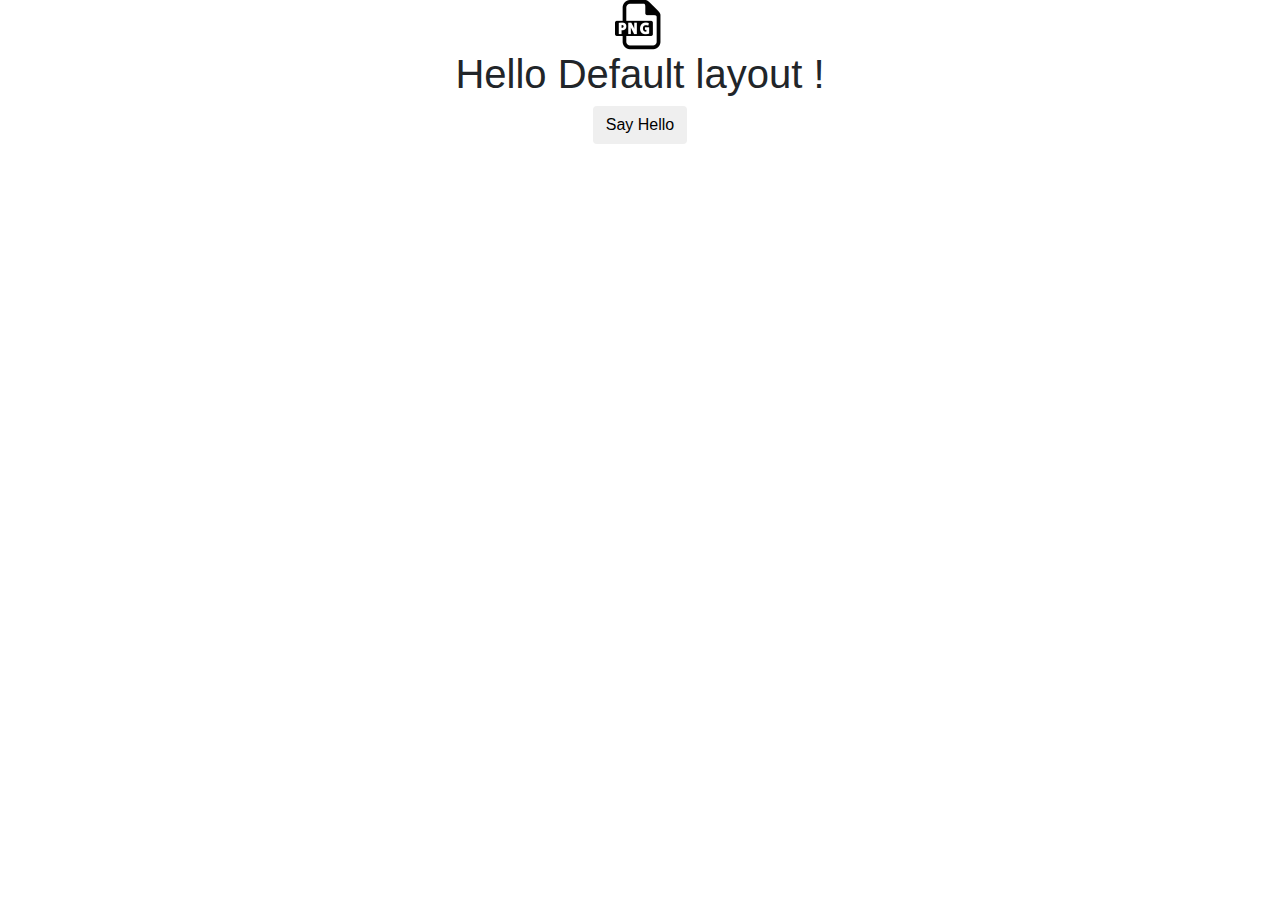
==== index.html @ 0be49eda "News ticker base. A simple framework . Initial commit ." ====
<!DOCTYPE html>
<html>
<head>
    <meta charset="utf-8" />
    <meta http-equiv="X-UA-Compatible" content="IE=edge">
    <title>News Feed</title>
    <meta name="viewport" content="width=device-width, initial-scale=1">
</head>
<body>
    <div id="fnfNewsTicker">
        <span>Loading...</span>
    </div>

    <script type="text/javascript" src="./app.js"></script>
</body>
</html>
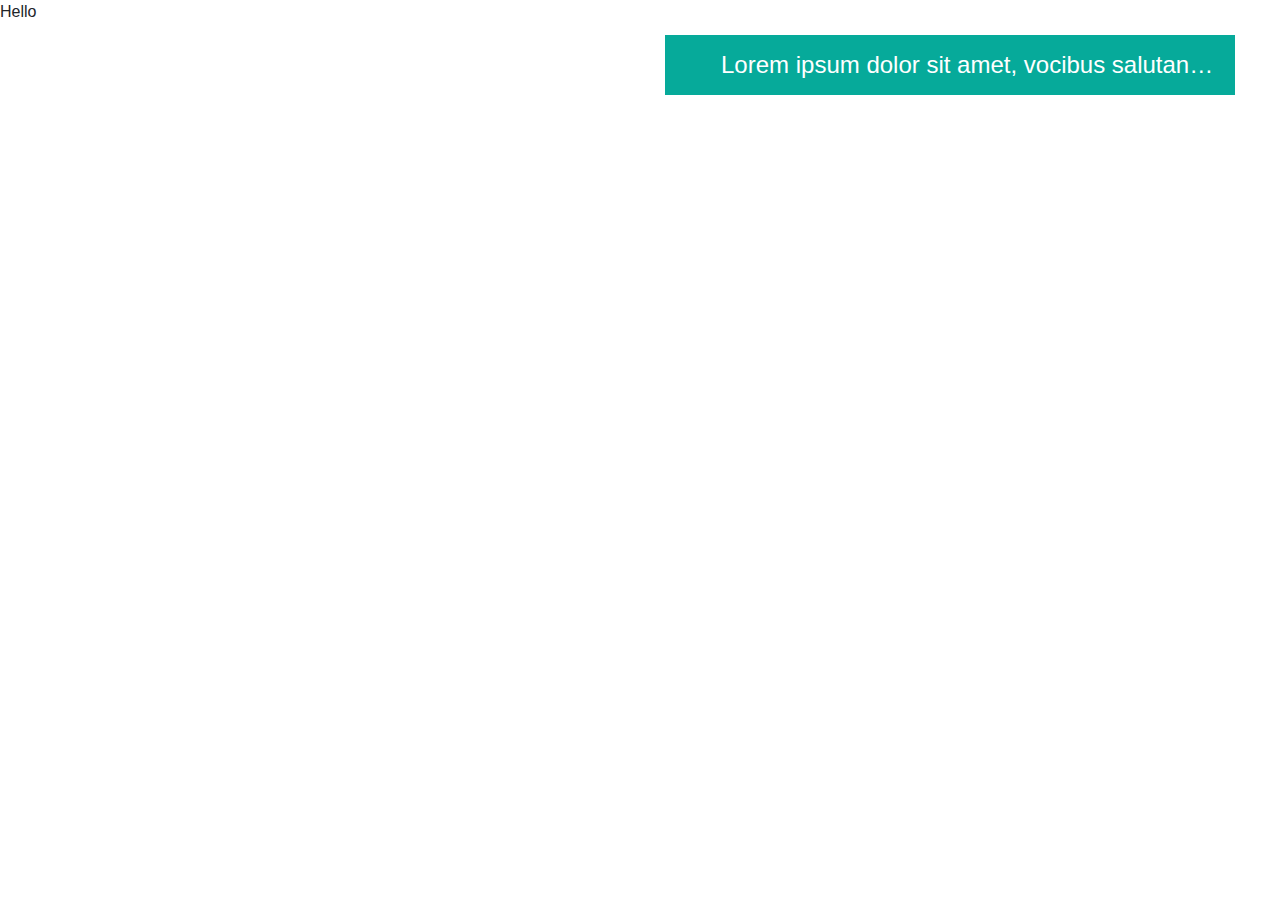
==== commit a4d4c19f: "right div added" ====
--- a/index.html
+++ b/index.html
@@ -10,7 +10,7 @@
     <div id="fnfNewsTicker">
         <span>Loading...</span>
     </div>
-
+    
     <script type="text/javascript" src="./app.js"></script>
 </body>
 </html> 